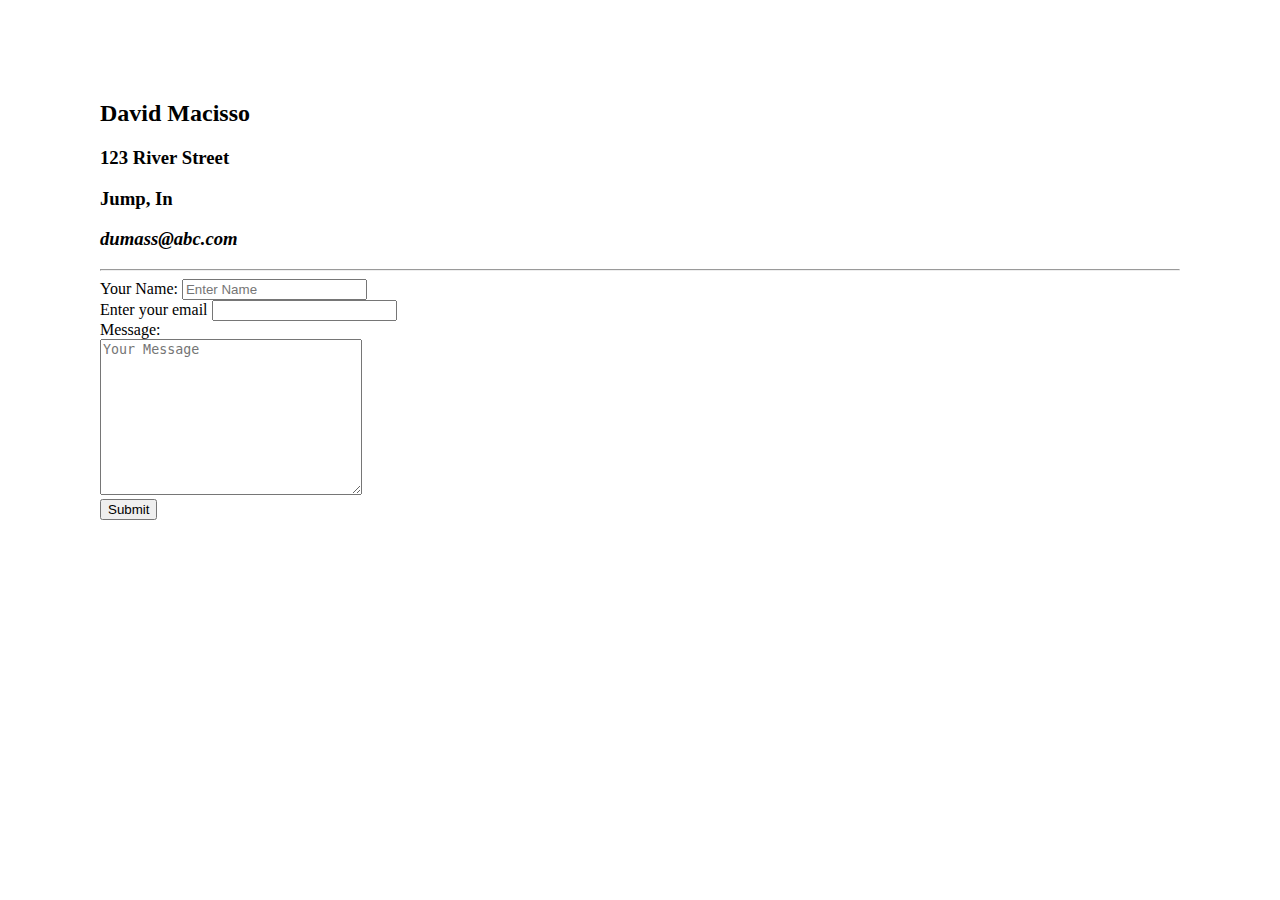
==== contact.html @ 1c3956f9 "Add  initial  website files." ====
<!DOCTYPE html>
<html lang="en">
<head>
  <meta charset="UTF-8">
  <meta http-equiv="X-UA-Compatible" content="IE=edge">
  <meta name="viewport" content="width=device-width, initial-scale=1.0">
  <title>Contact</title>
</head>
<body style="padding: 0; margin: 100px;">
  <h2>David Macisso</h2>
  <h3>123 River Street</h3>
  <h3>Jump, In</h3>

  <h3> <em>dumass@abc.com</em></h3>
<hr>
  <form action="mailto:dmacisso@gmail.com" method="post" enctype="text/plain">
   <label for="">Your Name:</label>
   <input type="text" name="YourName" placeholder="Enter Name"> <br>
   <label for="" >Enter your email</label>
   <input type="email" name="YourEmail" id="">
   <br>
   <label  for="">Message:</label><br>
   <textarea name="YourMessage" placeholder="Your Message" id="" cols="30" rows="10"></textarea><br>
   <input type="submit">
  </form>


</body>
</html>
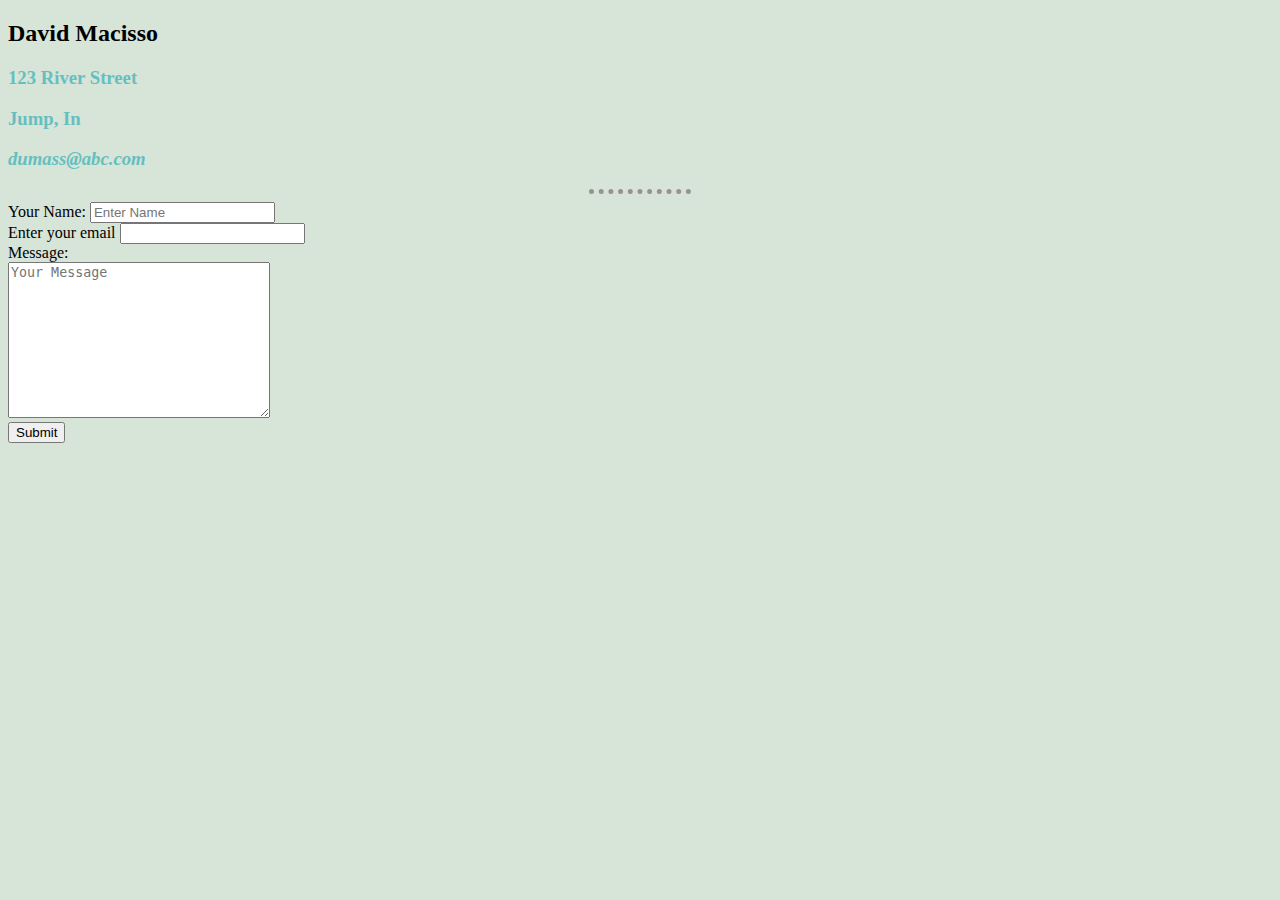
==== commit a3033133: "add and apply external css" ====
--- a/contact.html
+++ b/contact.html
@@ -4,9 +4,10 @@
   <meta charset="UTF-8">
   <meta http-equiv="X-UA-Compatible" content="IE=edge">
   <meta name="viewport" content="width=device-width, initial-scale=1.0">
+  <link rel="stylesheet" href="css/style.css">
   <title>Contact</title>
 </head>
-<body style="padding: 0; margin: 100px;">
+<body>
   <h2>David Macisso</h2>
   <h3>123 River Street</h3>
   <h3>Jump, In</h3>
--- a/css/style.css
+++ b/css/style.css
@@ -0,0 +1,21 @@
+body {
+  background-color:rgb(215, 228, 216);
+}
+
+h1,h3 {
+  color: #66Bfbf;
+}
+
+hr {
+  width: 8%;
+  border-style: none;
+  border-top: 5px dotted rgb(153, 146, 146)
+
+
+}
+
+img {
+  border-radius: 50%;
+  height: 150px;
+  width: 150px
+}